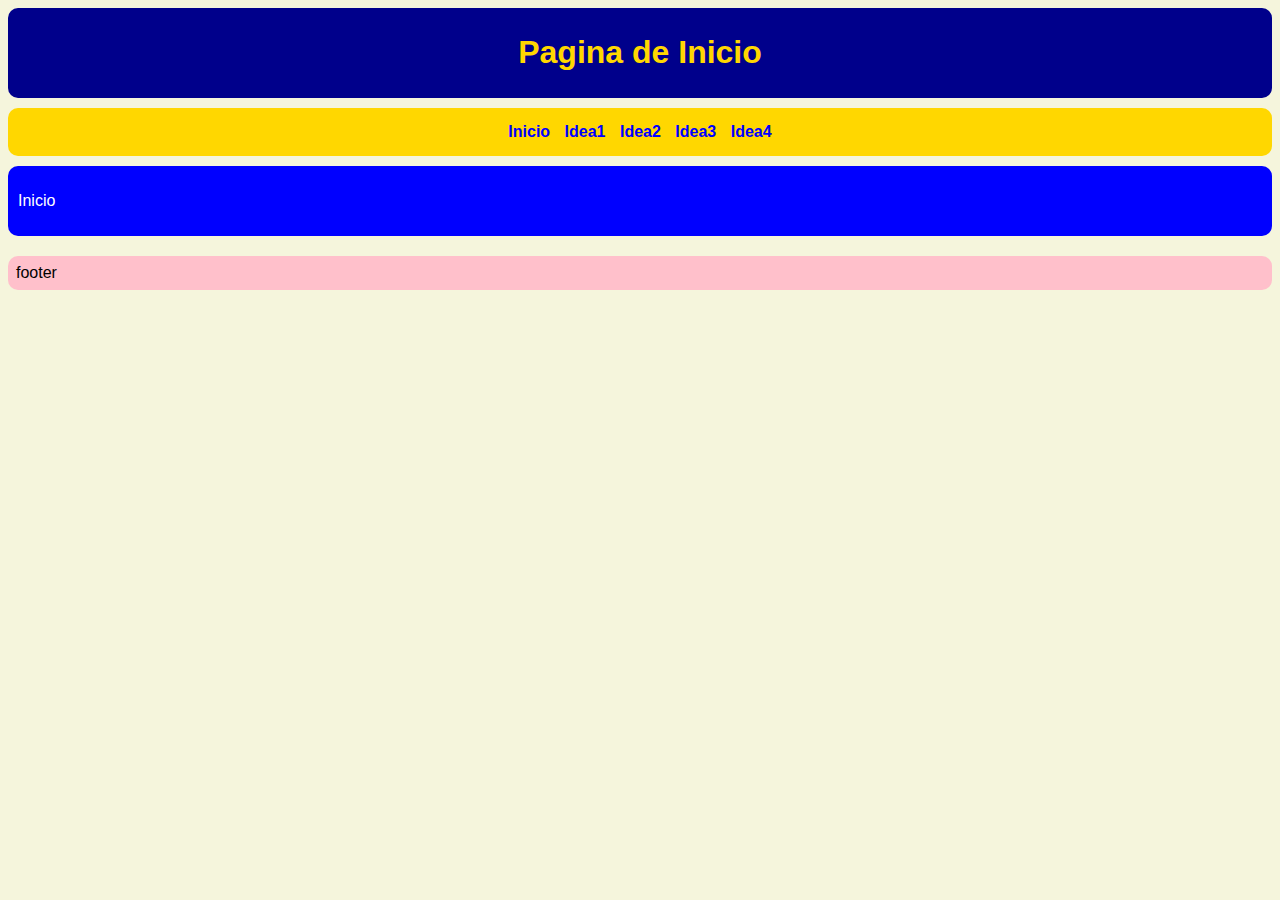
==== index.html @ 4f3cdb9b "Add files via upload" ====
<!DOCTYPE html>
<html lang="en">
<head>
    <meta charset="UTF-8">
    <meta name="viewport" content="width=device-width, initial-scale=1.0">
    <link rel="stylesheet" href="style.css">
    <title>Document</title>
</head>
<body>
    <header class="">
        <h1>Pagina de Inicio</h1>
        <p></p>
    </header>
    <main class="row">
        <nav class="">
            <a href="index.html">Inicio</a>
            <a href="idea1.html">Idea1</a>
            <a href="idea2.html">Idea2</a>
            <a href="idea3.html">Idea3</a>
            <a href="idea4.html">Idea4</a>
        </nav>
        <section class="caja">
            <p>Inicio</p>
        </section>
    </main>
    <footer>
        footer
    </footer>
</body>
</html>
---- style.css ----
* {
    box-sizing: border-box;
}

.row::after {
    content: " ";
    clear: both;
    display: table;
}

[class*="col-"] {
    float: left;
    padding: 0px;
    }

body {
    background-color: beige;
    font-family: "Lucida Sans", sans-serif;
}

header {
    background-color: darkblue;
    color: gold;
    padding: 5px;
    text-align:center;
    border-radius: 10px;
    margin-bottom: 10px;
}

nav {
    background-color: gold;
    color: darkblue;
    font-weight: 20px;
    border-radius: 10px;
    margin-bottom: 10px;
    padding: 15px;
    text-align: center; 
    word-spacing: 10px;
}

nav a:link {
    text-decoration: none;
    color:blue;
    font-weight: bolder;
  }

  nav a:hover {
    text-decoration: none;
    background-color: aqua;
  }

  nav a:visited {
    text-decoration: underline;
    color:blue;
  }

  nav a:active {
    text-decoration: underline;
    color:blue;
  }

.caja {
  border-radius: 10px;
  padding:10px;
  background-color: blue;
  color: white;
  margin-top: 0px;
  margin-bottom: 10px;
}

.caja-par {
  padding-top: 0px;
  margin-bottom: 10px;
}

footer {
  background-color: pink;
  border-radius: 10px;
  padding: 8px;
  margin-top: 10px;
}


/* For mobile phones: */
[class*="col-"] {
  width: 100%;

}

@media only screen and (min-width: 936px) {
  /* For Tablet: */
  .col-s-1 {width: 8.33%;}
  .col-s-2 {width: 16.66%;}
  .col-s-3 {width: 25%;}
  .col-s-4 {width: 33.33%;}
  .col-s-5 {width: 41.66%;}
  .col-s-6 {width: 48.33%;}
  .col-s-7 {width: 50%;}
  .col-s-8 {width: 66.66%;}
  .col-s-9 {width: 75%;}
  .col-s-10 {width: 83.33%;}
  .col-s-11 {width: 91.66%;}
  .col-s-12 {width: 100%;}
  .menu-a {display:block;}
  .menu-selected { display: none;}
  .parrafo {display:block}
  .margen-left { margin-left: 10px;}
}

@media only screen and (min-width: 1366px) {
  /* For desktop: */
  .col-1 {width: 8.33%;}
  .col-2 {width: 16.66%;}
  .col-3 {width: 22.2%;}
  .col-4 {width: 30.33%;}
  .col-5 {width: 42.66%;}
  .col-6 {width: 48.33%;}
  .col-7 {width: 58.3%;}
  .col-8 {width: 66.66%;}
  .col-9 {width: 77.66%;}
  .col-10 {width: 83.33%;}
  .col-11 {width: 91.66%;}
  .col-12 {width: 100%;}
  .menu-a {display:block;}
  .menu-selected { display: none;}
  .parrafo {display:block}
  .margen-left { margin-left: 10px;}
}
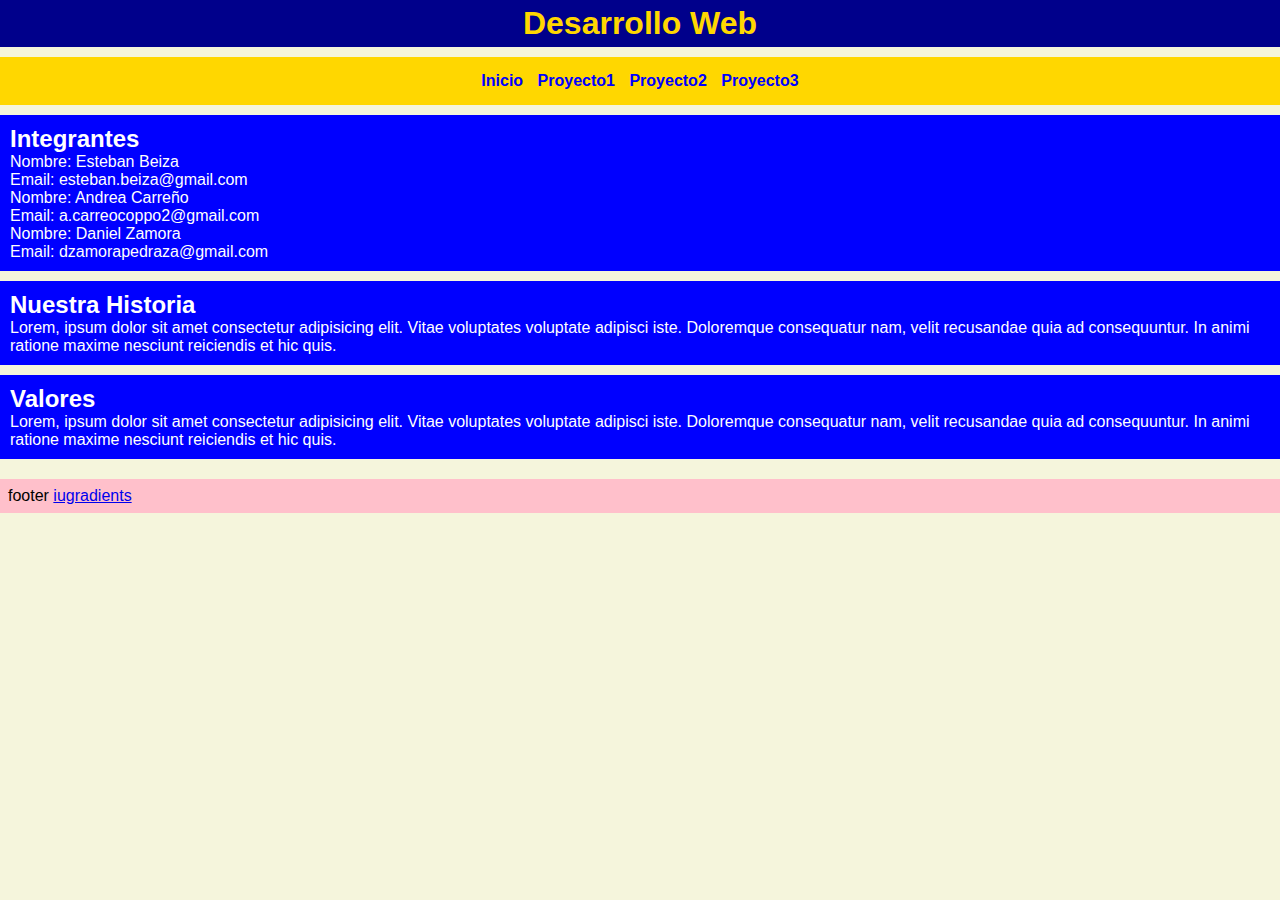
==== commit 8cfb92b2: "Add files via upload" ====
--- a/index.html
+++ b/index.html
@@ -1,30 +1,58 @@
 <!DOCTYPE html>
 <html lang="en">
+
 <head>
     <meta charset="UTF-8">
     <meta name="viewport" content="width=device-width, initial-scale=1.0">
     <link rel="stylesheet" href="style.css">
     <title>Document</title>
 </head>
+
 <body>
     <header class="">
-        <h1>Pagina de Inicio</h1>
-        <p></p>
+        <h1>Desarrollo Web</h1>
     </header>
     <main class="row">
         <nav class="">
             <a href="index.html">Inicio</a>
-            <a href="idea1.html">Idea1</a>
-            <a href="idea2.html">Idea2</a>
-            <a href="idea3.html">Idea3</a>
-            <a href="idea4.html">Idea4</a>
+            <a href="idea1.html">Proyecto1</a>
+            <a href="idea2.html">Proyecto2</a>
+            <a href="idea3.html">Proyecto3</a>
         </nav>
         <section class="caja">
-            <p>Inicio</p>
+            <h2>Integrantes</h2>
+            <div>
+                <p>Nombre: Esteban Beiza</p>
+                <p>Email: esteban.beiza@gmail.com</p>
+            </div>
+            <div>
+                <p>Nombre: Andrea Carreño</p>
+                <p>Email: a.carreocoppo2@gmail.com</p>
+            </div>
+            <div>
+                <p>Nombre: Daniel Zamora</p>
+                <p>Email: dzamorapedraza@gmail.com</p>
+            </div>
+        </section>
+        <section class="resena caja">
+            <h2>Nuestra Historia</h2>
+            <p>Lorem, ipsum dolor sit amet consectetur adipisicing elit. Vitae voluptates voluptate adipisci iste.
+                Doloremque consequatur nam, velit recusandae quia ad consequuntur. In animi ratione maxime nesciunt
+                reiciendis et hic quis.
+            </p>
+        </section>
+        <section class="valores caja">
+            <h2>Valores</h2>
+            <p>Lorem, ipsum dolor sit amet consectetur adipisicing elit. Vitae voluptates voluptate adipisci iste.
+                Doloremque consequatur nam, velit recusandae quia ad consequuntur. In animi ratione maxime nesciunt
+                reiciendis et hic quis.
+            </p>
         </section>
     </main>
     <footer>
         footer
+        <a href="https://uigradients.com/" target="_blank">iugradients</a>
     </footer>
 </body>
+
 </html>--- a/style.css
+++ b/style.css
@@ -1,5 +1,7 @@
 * {
     box-sizing: border-box;
+    margin: 0;
+ 
 }
 
 .row::after {
@@ -23,7 +25,6 @@
     color: gold;
     padding: 5px;
     text-align:center;
-    border-radius: 10px;
     margin-bottom: 10px;
 }
 
@@ -31,11 +32,10 @@
     background-color: gold;
     color: darkblue;
     font-weight: 20px;
-    border-radius: 10px;
     margin-bottom: 10px;
     padding: 15px;
     text-align: center; 
-    word-spacing: 10px;
+    word-spacing: 10px;    
 }
 
 nav a:link {
@@ -59,8 +59,10 @@
     color:blue;
   }
 
+  img {
+    width: 140px;
+  }
 .caja {
-  border-radius: 10px;
   padding:10px;
   background-color: blue;
   color: white;
@@ -75,7 +77,6 @@
 
 footer {
   background-color: pink;
-  border-radius: 10px;
   padding: 8px;
   margin-top: 10px;
 }
@@ -126,3 +127,6 @@
   .parrafo {display:block}
   .margen-left { margin-left: 10px;}
 }
+
+
+
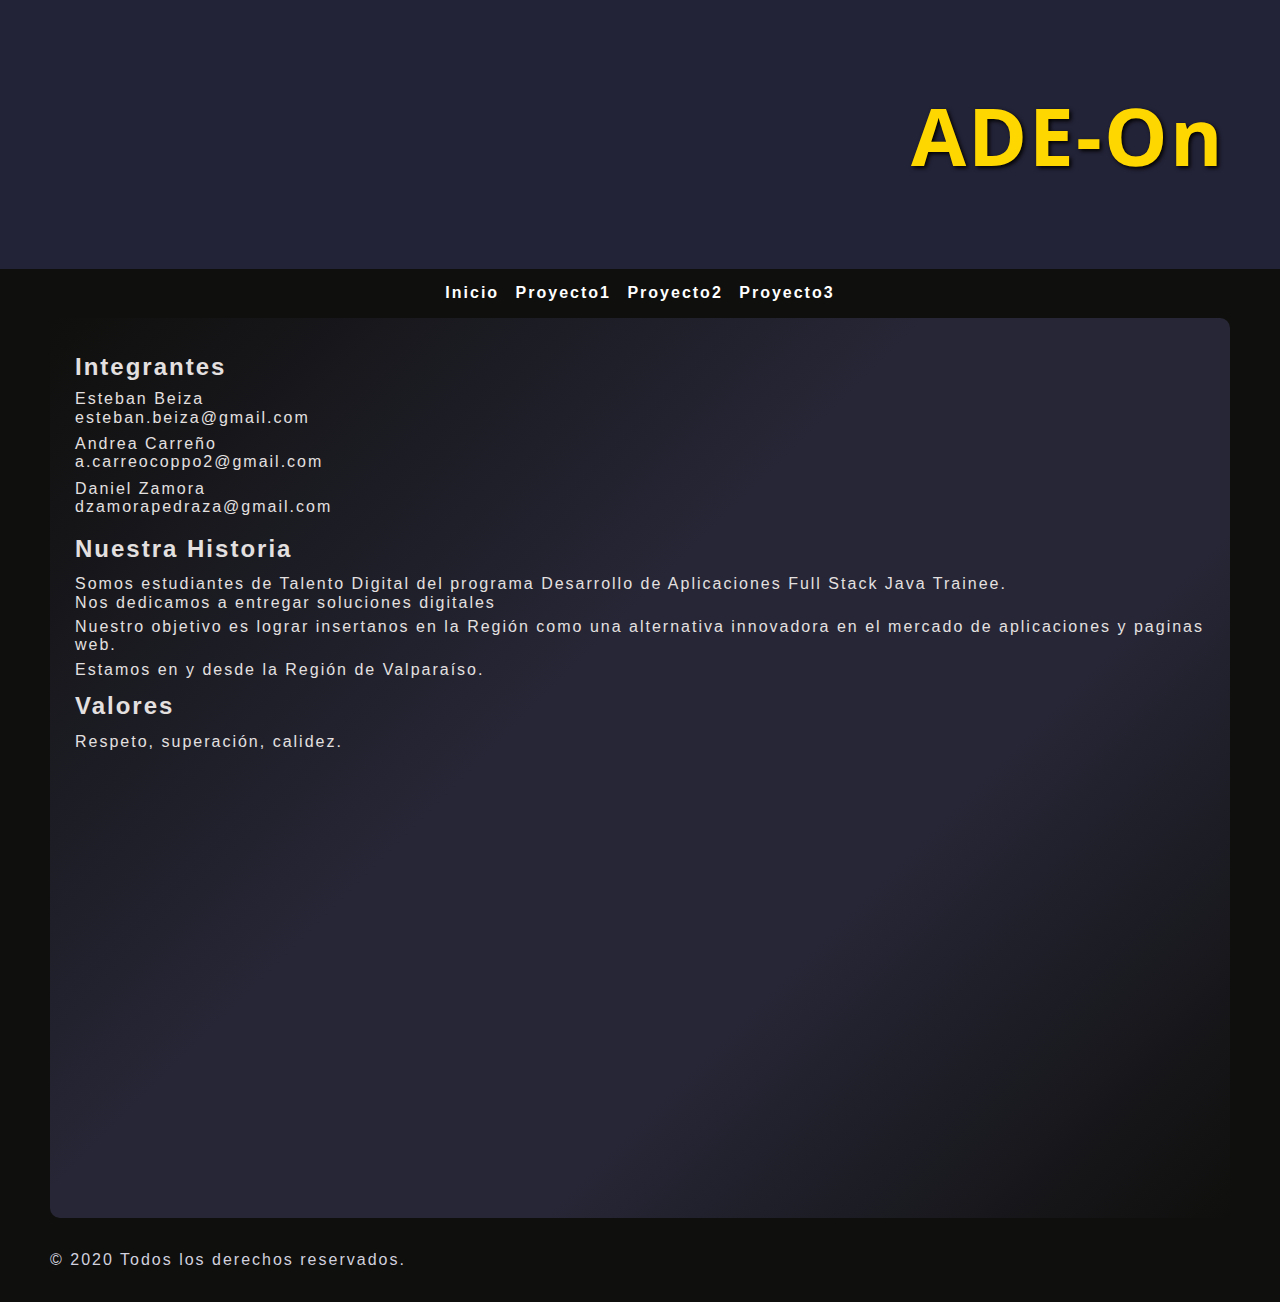
==== commit 447b4168: "Add files via upload" ====
--- a/index.html
+++ b/index.html
@@ -4,13 +4,15 @@
 <head>
     <meta charset="UTF-8">
     <meta name="viewport" content="width=device-width, initial-scale=1.0">
+    <link rel="stylesheet" href="normalize.css">
     <link rel="stylesheet" href="style.css">
-    <title>Document</title>
+    <link href="https://fonts.googleapis.com/css2?family=Open+Sans+Condensed:wght@700&display=swap" rel="stylesheet">
 </head>
 
 <body>
+
     <header class="">
-        <h1>Desarrollo Web</h1>
+        <h1>ADE-On</h1>
     </header>
     <main class="row">
         <nav class="">
@@ -21,38 +23,52 @@
         </nav>
         <section class="caja">
             <h2>Integrantes</h2>
-            <div>
-                <p>Nombre: Esteban Beiza</p>
-                <p>Email: esteban.beiza@gmail.com</p>
-            </div>
-            <div>
-                <p>Nombre: Andrea Carreño</p>
-                <p>Email: a.carreocoppo2@gmail.com</p>
-            </div>
-            <div>
-                <p>Nombre: Daniel Zamora</p>
-                <p>Email: dzamorapedraza@gmail.com</p>
-            </div>
-        </section>
-        <section class="resena caja">
+
+            <ul>
+                <li>
+                    Esteban Beiza
+                </li>
+                <li>
+                    esteban.beiza@gmail.com
+                </li>
+            </ul>
+            <ul>
+                <li>Andrea Carreño
+                </li>
+                <li>a.carreocoppo2@gmail.com
+                </li>
+            </ul>
+            <ul>
+                <li>Daniel Zamora
+                </li>
+                <li>
+                    dzamorapedraza@gmail.com
+                </li>
+            </ul>
+
             <h2>Nuestra Historia</h2>
-            <p>Lorem, ipsum dolor sit amet consectetur adipisicing elit. Vitae voluptates voluptate adipisci iste.
-                Doloremque consequatur nam, velit recusandae quia ad consequuntur. In animi ratione maxime nesciunt
-                reiciendis et hic quis.
+            <p>
+                Somos estudiantes de Talento Digital del programa Desarrollo de Aplicaciones Full Stack Java Trainee.
+                <br>
+                Nos dedicamos a entregar soluciones digitales
+            </p>
+            <p>
+                Nuestro objetivo es lograr insertanos en la Región como una alternativa innovadora en el mercado de
+                aplicaciones y paginas web.
+            </p>
+            <p>
+                Estamos en y desde la Región de Valparaíso.
+
+            </p>
+
+            <h2>Valores</h2>
+            <p>Respeto, superación, calidez.
             </p>
         </section>
-        <section class="valores caja">
-            <h2>Valores</h2>
-            <p>Lorem, ipsum dolor sit amet consectetur adipisicing elit. Vitae voluptates voluptate adipisci iste.
-                Doloremque consequatur nam, velit recusandae quia ad consequuntur. In animi ratione maxime nesciunt
-                reiciendis et hic quis.
-            </p>
-        </section>
+        <footer>
+            <p> © 2020 Todos los derechos reservados.</p>
+        </footer>
     </main>
-    <footer>
-        footer
-        <a href="https://uigradients.com/" target="_blank">iugradients</a>
-    </footer>
 </body>
 
 </html>--- a/style.css
+++ b/style.css
@@ -1,6 +1,7 @@
 * {
     box-sizing: border-box;
     margin: 0;
+    letter-spacing: 2px
  
 }
 
@@ -20,19 +21,33 @@
     font-family: "Lucida Sans", sans-serif;
 }
 
+
+h1{
+  font-family: 'Open Sans Condensed', sans-serif;
+  text-align: right;
+  margin-right: 20px;
+  text-shadow: 2px 2px 4px #000000;
+  font-size: 80px;
+  
+}
+
 header {
-    background-color: darkblue;
+
+  background-image: url(https://img.freepik.com/vector-gratis/concepto-sistema-seguridad-abstracto-huella-digital-fondo-tecnologia_43778-473.jpg?size=626&ext=jpg);
+  background-repeat: no-repeat;
+  background-size: cover;
+  background-color: rgb(35, 35, 56);
     color: gold;
-    padding: 5px;
+    padding: 35px;
     text-align:center;
-    margin-bottom: 10px;
+    background-position: center;
+    
 }
 
 nav {
-    background-color: gold;
-    color: darkblue;
+    background-color: rgb(15, 15, 13);
+    color: rgb(209, 209, 223);
     font-weight: 20px;
-    margin-bottom: 10px;
     padding: 15px;
     text-align: center; 
     word-spacing: 10px;    
@@ -40,7 +55,7 @@
 
 nav a:link {
     text-decoration: none;
-    color:blue;
+    color:rgb(255, 255, 255);
     font-weight: bolder;
   }
 
@@ -51,7 +66,7 @@
 
   nav a:visited {
     text-decoration: underline;
-    color:blue;
+    color:rgb(144, 144, 165);
   }
 
   nav a:active {
@@ -59,26 +74,62 @@
     color:blue;
   }
 
-  img {
+  .imagen {
     width: 140px;
+ 
   }
+
+  .subTitulos{
+    font-family: 'Gill Sans', 'Gill Sans MT', Calibri, 'Trebuchet MS', sans-serif;
+    font-size: 20px;
+  }
+
+  h2{
+    margin-top: 10px;
+    margin-bottom: 10px;;
+  }
+
+
+ul {
+  padding: 0px 0px 8px 0px;
+}
+
+ li {
+  list-style: none;
+  margin: 0px;
+ } 
+
+ p {
+   padding: 3px 0px 3px 0px;
+ }
+
 .caja {
-  padding:10px;
-  background-color: blue;
-  color: white;
+
+  background: rgba(15,15,13,1);
+  background: -moz-linear-gradient(-45deg, rgba(15,15,13,1) 0%, rgba(38,38,54,1) 42%, rgba(38,38,54,1) 67%, rgba(15,15,13,1) 100%);
+  background: -webkit-gradient(left top, right bottom, color-stop(0%, rgba(15,15,13,1)), color-stop(42%, rgba(38,38,54,1)), color-stop(67%, rgba(38,38,54,1)), color-stop(100%, rgba(15,15,13,1)));
+  background: -webkit-linear-gradient(-45deg, rgba(15,15,13,1) 0%, rgba(38,38,54,1) 42%, rgba(38,38,54,1) 67%, rgba(15,15,13,1) 100%);
+  background: -o-linear-gradient(-45deg, rgba(15,15,13,1) 0%, rgba(38,38,54,1) 42%, rgba(38,38,54,1) 67%, rgba(15,15,13,1) 100%);
+  background: -ms-linear-gradient(-45deg, rgba(15,15,13,1) 0%, rgba(38,38,54,1) 42%, rgba(38,38,54,1) 67%, rgba(15,15,13,1) 100%);
+  background: linear-gradient(135deg, rgba(15,15,13,1) 0%, rgba(38,38,54,1) 42%, rgba(38,38,54,1) 67%, rgba(15,15,13,1) 100%);
+  filter: progid:DXImageTransform.Microsoft.gradient( startColorstr='#0f0f0d', endColorstr='#0f0f0d', GradientType=1 );
+  padding:15px;
+  background-color: rgb(38, 38, 54);
+  color: rgb(228, 224, 224);
   margin-top: 0px;
-  margin-bottom: 10px;
+  height: auto;
 }
+
+
 
 .caja-par {
   padding-top: 0px;
-  margin-bottom: 10px;
 }
 
 footer {
-  background-color: pink;
-  padding: 8px;
-  margin-top: 10px;
+  background-color: rgb(15, 15, 13);
+  color: rgb(209, 209, 223);
+  padding: 30px 0px 30px 15px;
 }
 
 
@@ -88,45 +139,50 @@
 
 }
 
-@media only screen and (min-width: 936px) {
+@media only screen and (min-width: 636px) {
   /* For Tablet: */
-  .col-s-1 {width: 8.33%;}
-  .col-s-2 {width: 16.66%;}
-  .col-s-3 {width: 25%;}
-  .col-s-4 {width: 33.33%;}
-  .col-s-5 {width: 41.66%;}
-  .col-s-6 {width: 48.33%;}
-  .col-s-7 {width: 50%;}
-  .col-s-8 {width: 66.66%;}
-  .col-s-9 {width: 75%;}
-  .col-s-10 {width: 83.33%;}
-  .col-s-11 {width: 91.66%;}
-  .col-s-12 {width: 100%;}
-  .menu-a {display:block;}
-  .menu-selected { display: none;}
-  .parrafo {display:block}
-  .margen-left { margin-left: 10px;}
+ 
+  .caja {
+    padding:25px;
+    color: rgb(228, 224, 224);
+    margin-top: 0px;
+    height: 100vh;
+    margin-left: 50px;
+    margin-right: 50px;
+    border-radius: 10px;
+    background: rgba(15,15,13,1);
+    background: -moz-linear-gradient(-45deg, rgba(15,15,13,1) 0%, rgba(38,38,54,1) 42%, rgba(38,38,54,1) 67%, rgba(15,15,13,1) 100%);
+    background: -webkit-gradient(left top, right bottom, color-stop(0%, rgba(15,15,13,1)), color-stop(42%, rgba(38,38,54,1)), color-stop(67%, rgba(38,38,54,1)), color-stop(100%, rgba(15,15,13,1)));
+    background: -webkit-linear-gradient(-45deg, rgba(15,15,13,1) 0%, rgba(38,38,54,1) 42%, rgba(38,38,54,1) 67%, rgba(15,15,13,1) 100%);
+    background: -o-linear-gradient(-45deg, rgba(15,15,13,1) 0%, rgba(38,38,54,1) 42%, rgba(38,38,54,1) 67%, rgba(15,15,13,1) 100%);
+    background: -ms-linear-gradient(-45deg, rgba(15,15,13,1) 0%, rgba(38,38,54,1) 42%, rgba(38,38,54,1) 67%, rgba(15,15,13,1) 100%);
+    background: linear-gradient(135deg, rgba(15,15,13,1) 0%, rgba(38,38,54,1) 42%, rgba(38,38,54,1) 67%, rgba(15,15,13,1) 100%);
+    filter: progid:DXImageTransform.Microsoft.gradient( startColorstr='#0f0f0d', endColorstr='#0f0f0d', GradientType=1 );
+  
 }
 
-@media only screen and (min-width: 1366px) {
-  /* For desktop: */
-  .col-1 {width: 8.33%;}
-  .col-2 {width: 16.66%;}
-  .col-3 {width: 22.2%;}
-  .col-4 {width: 30.33%;}
-  .col-5 {width: 42.66%;}
-  .col-6 {width: 48.33%;}
-  .col-7 {width: 58.3%;}
-  .col-8 {width: 66.66%;}
-  .col-9 {width: 77.66%;}
-  .col-10 {width: 83.33%;}
-  .col-11 {width: 91.66%;}
-  .col-12 {width: 100%;}
-  .menu-a {display:block;}
-  .menu-selected { display: none;}
-  .parrafo {display:block}
-  .margen-left { margin-left: 10px;}
+
+  body{
+    background-color: rgb(15, 15, 13);
+  }
+
+  h1{
+    font-family: 'Open Sans Condensed', sans-serif;
+    font-size: 80px;
+    
+  }
+
+  footer {
+    background-color: rgb(15, 15, 13);
+    color: rgb(209, 209, 223);
+    padding: 30px 0px 30px 50px;
+  }
+  
+
 }
 
 
 
+
+
+
